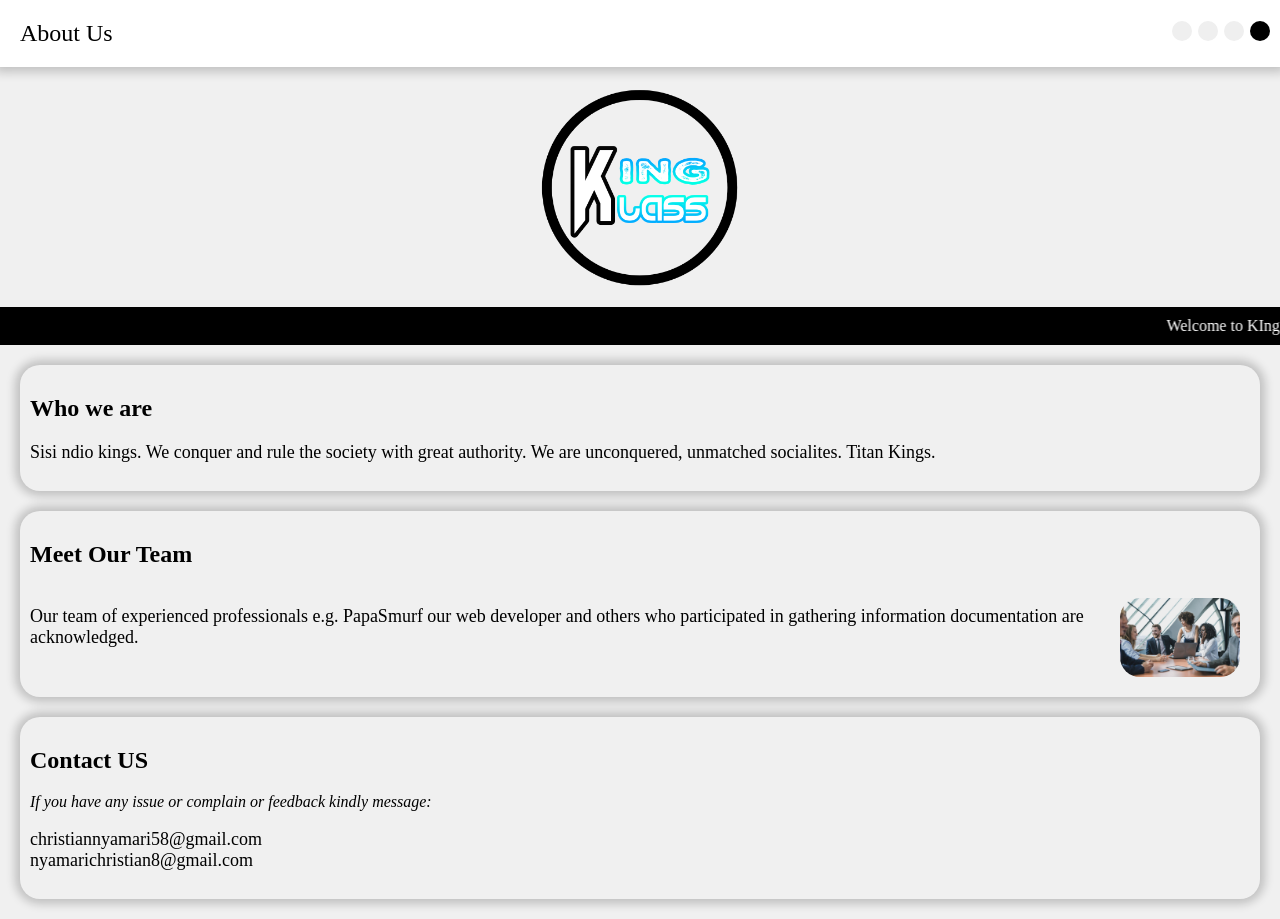
==== about.html @ 40a8b8a1 "Add files via upload" ====
<html>
<head>
	<title>About Us</title>
    <meta name="viewport" content="width=device-width">
	<meta name="description" content="Welcome to Orora Platinum Group!">
    <link href="style.css" rel="stylesheet"/>
    <link href="fonts/css/font-awesome.min.css" rel="stylesheet"/>
	<link href="assets/favicon.ico" rel="shortcut-icon" />
</head>
<body>
<header>
    <div  style="padding: 10px;">About Us</div>
       <div>
        <button class="fa fa-home"  onclick="home()"></button>
        <button class="fa fa-chain" onclick="magazine()"></button>
        <button class="fa fa-users" onclick="social()"></button>
        <button class="fa fa-info-circle" style="color: white;background-color: black;" onclick="about()"></button>
    </div>
</header>
<center>
<img src="assets/kklass.png" class="logo" alt="_LOGO" /><marquee>
Welcome to KIng Klass. Hio T-shirt hukuanga blue!
</marquee>
</center>
<div class="containerb">
<h2>Who we are</h2>
<p>Sisi ndio kings. We conquer and rule the society with great authority. We are unconquered, unmatched socialites. Titan Kings. </p>
</div>
<div class="containerb">
    <h2>Meet Our Team</h2>
    <div style="display: flex;">
    <p>Our team of experienced professionals e.g. PapaSmurf our web developer and others 
        who participated in gathering information documentation are acknowledged. 
    </p>
    <img src="assets/meet-our-team.jpg" style="border-radius: 20px; width: 120px;margin: 10px;" />
    </div>
</div>
<div class="containerb">
    <h2>Contact US</h2>
<i>If you have any issue or complain or feedback kindly message:</i>
<p>
    christiannyamari58@gmail.com<br>nyamarichristian8@gmail.com
</p>
</div>
</body>
<script src="script.js"></script>
</html>
---- style.css ----
body {
  margin:0;
  background-color: #f0f0f0;
  font-family: montserrat;
}
@font-face{
font-family:montserrat;
font-style:normal;
font-weight:400;
src:url(fonts/MontserratRegular.woff) format("woff2")
}
header {
display: flex;
justify-content: space-between;
padding: 10px;
font-size: x-large;
box-shadow: 0 0 10px 5px rgba(0, 0, 0, 0.2);
color: black;
background-color: white;
}
.logo {
  width: 200px;
  margin:20px;
}
header button {
  color: black;
  padding: 10px;
  border: none;
  border-radius: 20px;
}
header button:hover {
  color: white;
  background-color: black;
}
marquee {
  background-color: black;
  padding: 10px;
  color: white;
}
.containerb {
  padding: 10px;
  box-shadow: 0 0 10px 5px rgba(0, 0, 0, 0.2);
  border-radius: 20px;
  margin: 20px;
}
p {
  font-size: large;
}
.container {
  padding: 10px;
  box-shadow: 0 0 10px 5px rgba(0, 0, 0, 0.2);
  border-radius: 20px;
  margin: 20px;
  display: flex;
}
.container img {
  width: 200px;
}
table, th, td{
  border-style: solid;
  font-size: 30px;
  font-weight: 900;
  border-collapse: collapse;
  border-color: #000000;
  border-radius: 20px;
  text-align: center;
  height: 50px;
  width: 60%  ;
  margin-left: auto;
  margin-right: auto;
}

.disclaimer {
  text-align: center;
}

th:hover {
  background-color: rgb(192, 192, 192);
}

td:hover {
  background-color: rgb(0, 255, 255);
}

tr:hover {
  background-color: rgb(167, 167, 167);
}
legend {
  border: 1px solid #00ccff;
  font-weight: 900;
  border-radius: 10px;
  padding: 5px 10px;
  background-color: #ffffff;
}
input[type="text"], input[type="email"], input[type="tel"] {
  font-size: 22px;
  background-color: #9e9e9e;
  border: none;
  color: #272d5c;
  cursor: text;
  font-family: agency FB;
  border-radius: 10px;
  font-weight: 900;
  padding: 15px 15px 15px 40px;
}

input[type="date"] {
  text-decoration: none;
  font-size: 22px;
  background-color: #8b8b8b;
  border: none;
  color: #353535;
  cursor: text;
  font-family:agency FB;
  border-radius: 10px;
  font-weight: 900;
  padding: 15px 15px 15px 15px;
}

textarea{
  text-align: left;
  font-weight: 900;
  font-size: 22px;
  background-color: #c2c2c2;
  color: #272d5c;
  cursor: text;
  font-family: agency FB;
  border-radius: 10px;
}

input[type="text"]{
  background-image: url(user.png);
  background-repeat: no-repeat;
  background-position: 10px center;
}

input[type="tel"]{
  background-image: url(phone-call.png);
  background-repeat: no-repeat;
  background-position: 10px center;
  width: 230px;
}

input[type="email"]{
  background-image: url(email.png);
  background-repeat: no-repeat;
  background-position: 10px center;
  width: 350px;
}

input[type="submit"]{
  border-radius: 5px;
  font-size: 21px;
  font-family: agency FB;
  background-color: #b6b6b6;
  padding: 10px 20px;
  border: none;
}

input[type="submit"]:hover{
  background-color: #d6f7f7;
}

input[type="checkbox"], input[type="radio"] {
  width: 20px;
  height: 20px;
  border: 2px solid #6b6b6b;
  border-radius: 50px;
  cursor: pointer;
  accent-color: #b3b3b3;
}

.verify {
  background-color: #c9c9c9;
  border-radius: 8px;
  border-style: solid;
  width: 283px;
  padding: 10px 10px 20px 10px;
  margin: 20px 20px;
  height: 30px;
  align-content: center;
  align-items: center;
  background-image: url(recaptcha.png);
  background-repeat: no-repeat;
  background-position: 249px center;
}

option[value="choose"], option[value="ig"], option[value="facebook"], option[value="youtube"], option[value="tiktok"], option[value="commercial"], option[value="friends"], option[value="google"] {
  width: 20px;
  height: 20px;
  border: 2px solid #707070;
  border-radius: 50px;
  border-style: solid #008ea7;
  font-family:agency FB;
  font-size: 20px;
  color: #141414;
  cursor: pointer;
  text-decoration: none;
  text-decoration-color: none;
  text-decoration-skip: none;
  background-color: #acacac;
}

select {
  background-color: #ffffff;
  width: 140px;
  height: 36px;
  border-style: solid #383434;
  border-radius: 10px;
  font-size: 18px;
}

input::placeholder, textarea::placeholder {
  font-size: 26px;
  font-weight: 100;
  color: #000000;
  font-style: italic;
  opacity: 0.9;
}

.side-content {
  flex: 1;
  display: flex;
  flex-direction: column;
  align-items: flex-start;
 }
form {
  max-width: 600px;
  width: 600px;
}
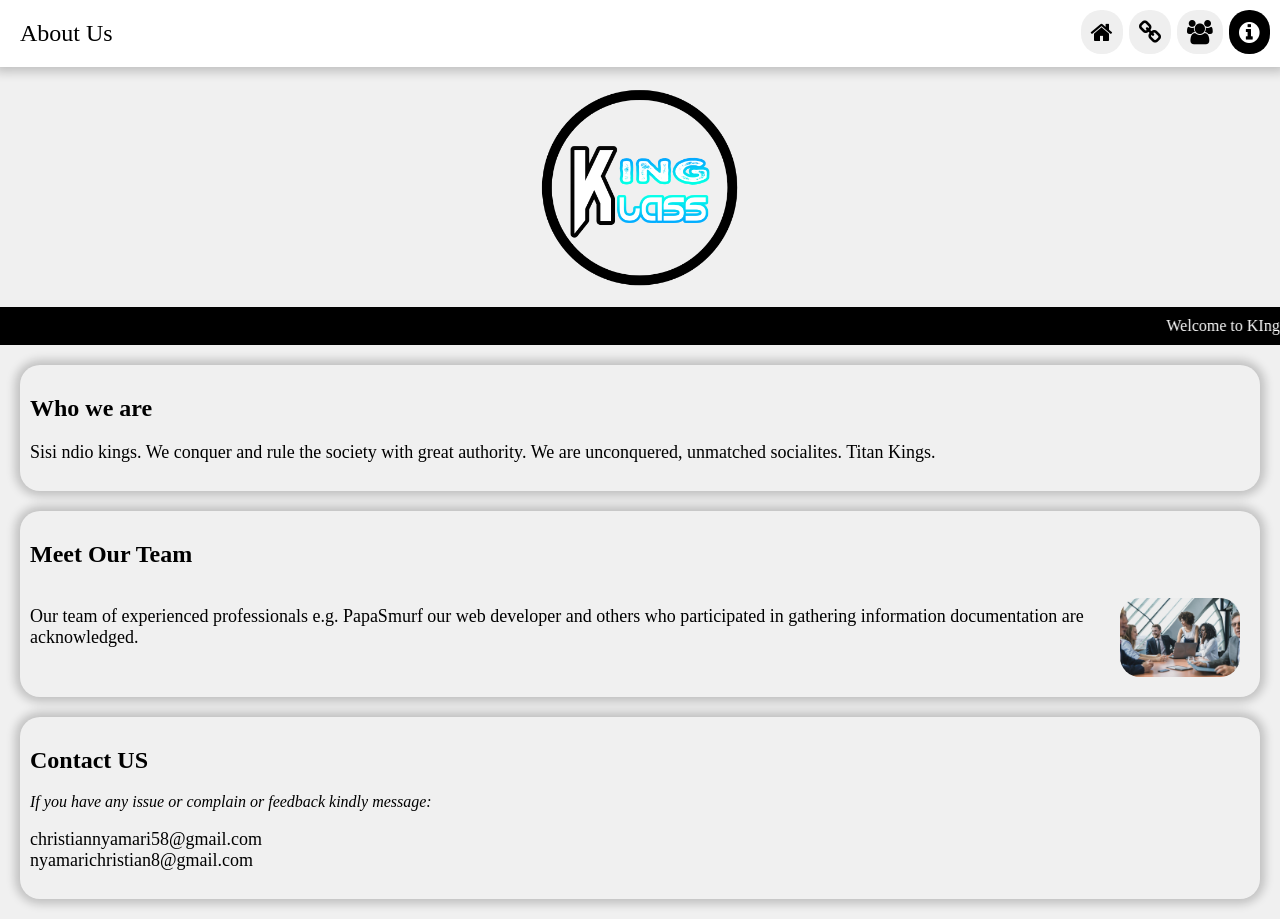
==== commit 58e6f6e6: "Update about.html" ====
--- a/about.html
+++ b/about.html
@@ -2,7 +2,7 @@
 <head>
 	<title>About Us</title>
     <meta name="viewport" content="width=device-width">
-	<meta name="description" content="Welcome to Orora Platinum Group!">
+	<meta name="description" content="It's King Class Kanga School!">
     <link href="style.css" rel="stylesheet"/>
     <link href="fonts/css/font-awesome.min.css" rel="stylesheet"/>
 	<link href="assets/favicon.ico" rel="shortcut-icon" />
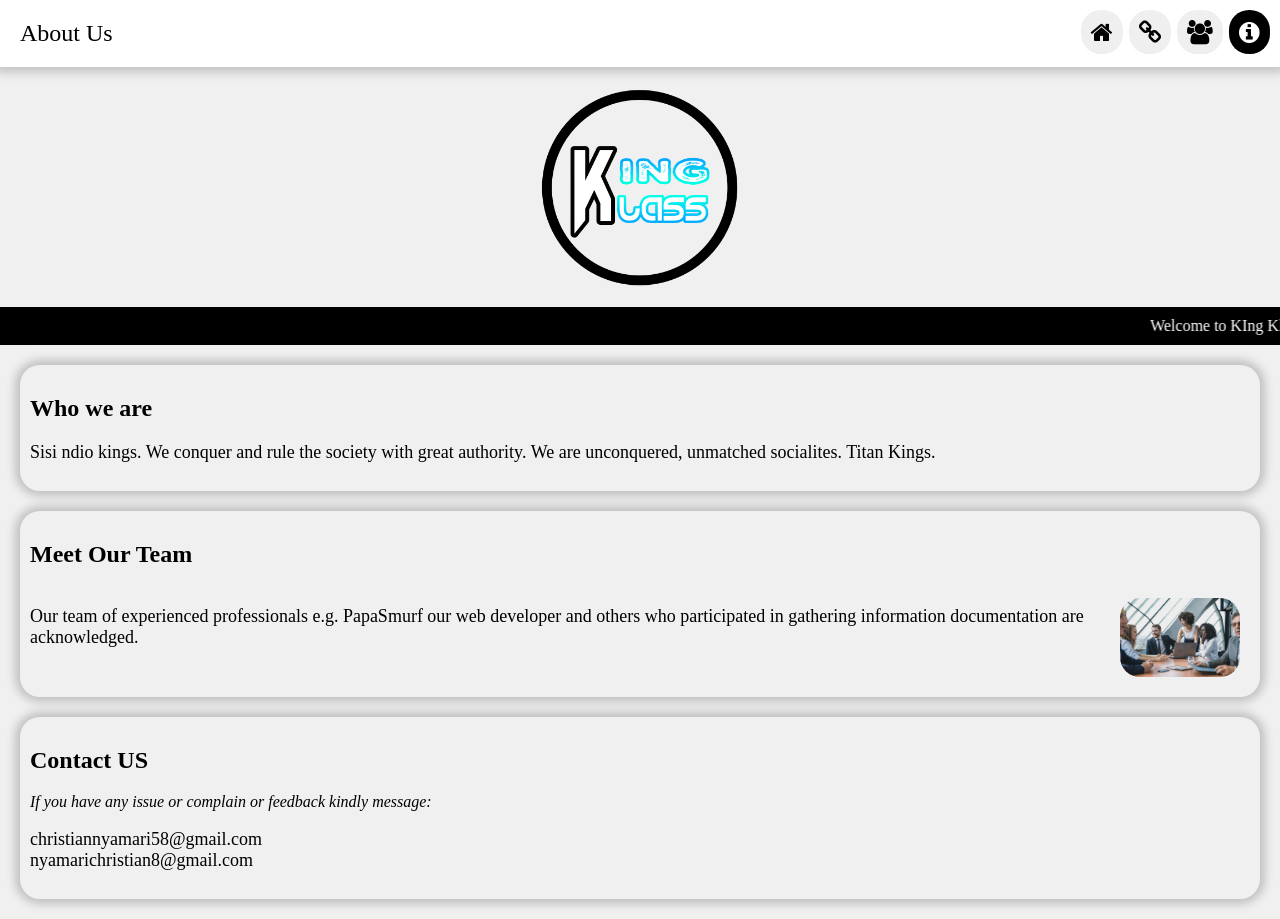
==== commit ea64cb63: "Update about.html" ====
--- a/about.html
+++ b/about.html
@@ -5,7 +5,7 @@
 	<meta name="description" content="It's King Class Kanga School!">
     <link href="style.css" rel="stylesheet"/>
     <link href="fonts/css/font-awesome.min.css" rel="stylesheet"/>
-	<link href="assets/favicon.ico" rel="shortcut-icon" />
+	<link rel="shortcut icon" href="assets/favicon.ico" />
 </head>
 <body>
 <header>
